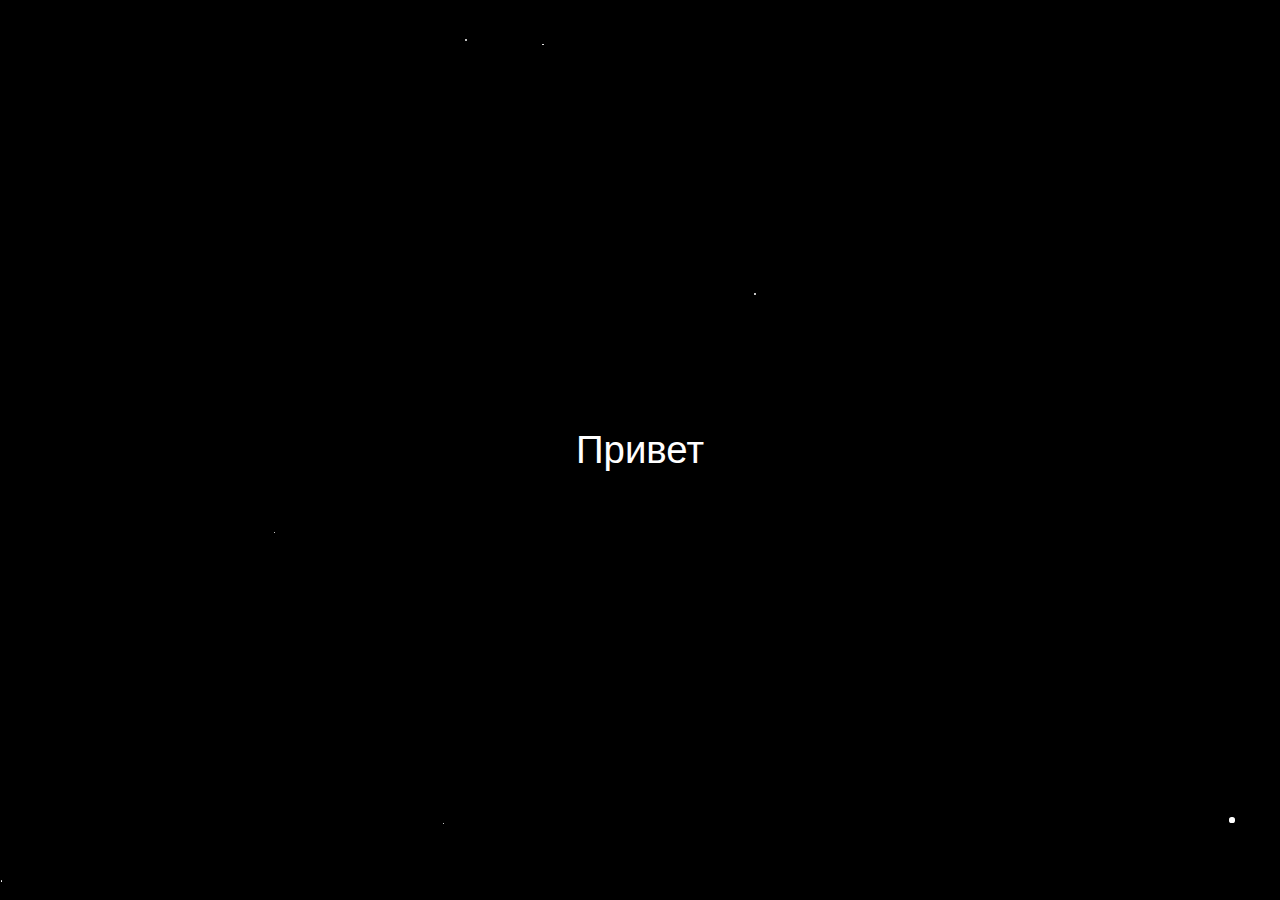
==== index.html @ 50afca8c "Create index.html" ====
<!DOCTYPE html>
<html lang="en">

<head>
    <meta charset="UTF-8">
    <meta name="viewport" content="width=device-width, initial-scale=1.0">
    <title>Светящиеся звезды</title>
    <style>
        body {
            margin: 0;
            padding: 0;
            background-color: #000;
            /* Цвет темного неба */
            overflow: hidden;
            display: flex;
            justify-content: center;
            align-items: center;
            height: 100vh;
            /* Высота экрана */
            font-family: 'Arial Black', sans-serif;
        }

        .star {
            position: absolute;
            background-color: #fff;
            /* Цвет звезд */
            border-radius: 50%;
            animation: moveAway 20s linear infinite;
            /* Анимация движения звезд */
        }

        @keyframes moveAway {
            0% {
                transform: translateY(0) scale(1);
                /* Начальное положение и размер звезд */
                opacity: 1;
                /* Полная прозрачность */
            }

            100% {
                transform: translateY(-1000px) scale(0);
                /* Конечное положение и размер звезд */
                opacity: 0;
                /* Полное исчезновение */
            }
        }

        .hidden {
            display: none;
            /* Скрыть элемент по умолчанию */
        }

        #hello {
            font-size: 3vw;
            color: #fff;
            animation: appear 2s ease-out;
            /* Анимация появления текста */
        }

        @keyframes appear {
            0% {
                transform: scale(0);
                /* Начальный размер текста (нулевой) */
                opacity: 0;
                /* Начальная прозрачность (нулевая) */
            }

            50% {
                transform: scale(1.5);
                /* Увеличиваем размер текста до 1.5 */
                opacity: 0.5;
                /* Увеличиваем прозрачность до 0.5 */
            }

            100% {
                transform: scale(1);
                /* Конечный размер текста (оригинальный) */
                opacity: 1;
                /* Конечная прозрачность (полная) */
            }
        }

        @media screen and (max-width: 768px) {

            /* Применяем стили для устройств с шириной экрана до 768px */
            #hello {
                font-size: 5vw;
            }
        }
    </style>
</head>

<body>
    <!-- Элемент с текстом "Привет" -->
    <div id="hello" class="hidden">Привет</div>

    <script>
        // Получаем элемент "Привет"
        const helloElement = document.getElementById('hello');

        // Появление текста "Привет" по центру экрана
        helloElement.classList.remove('hidden');

        // Исчезновение текста "Привет" через 5 секунд
        setTimeout(() => {
            helloElement.classList.add('hidden');
        }, 5000);
    </script>

    <!-- Создаем звезды -->
    <script>
        function createStar() {
            const star = document.createElement('div');
            star.classList.add('star');
            const size = Math.random() * 5 + 1; // Случайный размер звезды от 1 до 6 пикселей
            const x = Math.random() * window.innerWidth; // Случайная позиция по горизонтали
            const y = Math.random() * window.innerHeight; // Случайная позиция по вертикали
            star.style.width = `${size}px`;
            star.style.height = `${size}px`;
            star.style.left = `${x}px`;
            star.style.top = `${y}px`;
            document.body.appendChild(star);
        }

        setInterval(createStar, 100);
    </script>
</body>

</html>
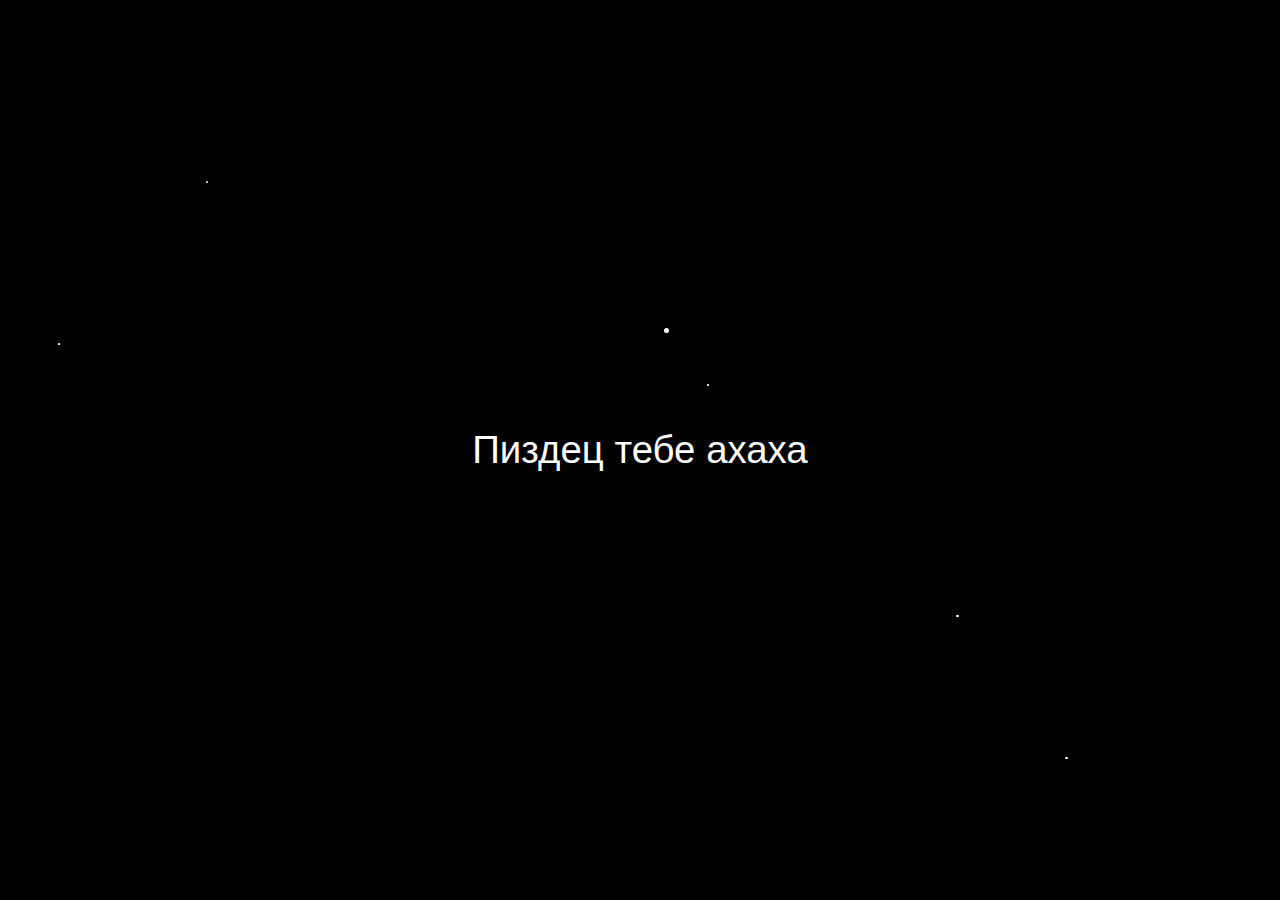
==== commit 8806a7a1: "Update index.html" ====
--- a/index.html
+++ b/index.html
@@ -92,7 +92,7 @@
 
 <body>
     <!-- Элемент с текстом "Привет" -->
-    <div id="hello" class="hidden">Привет</div>
+    <div id="hello" class="hidden">Пиздец тебе ахаха</div>
 
     <script>
         // Получаем элемент "Привет"
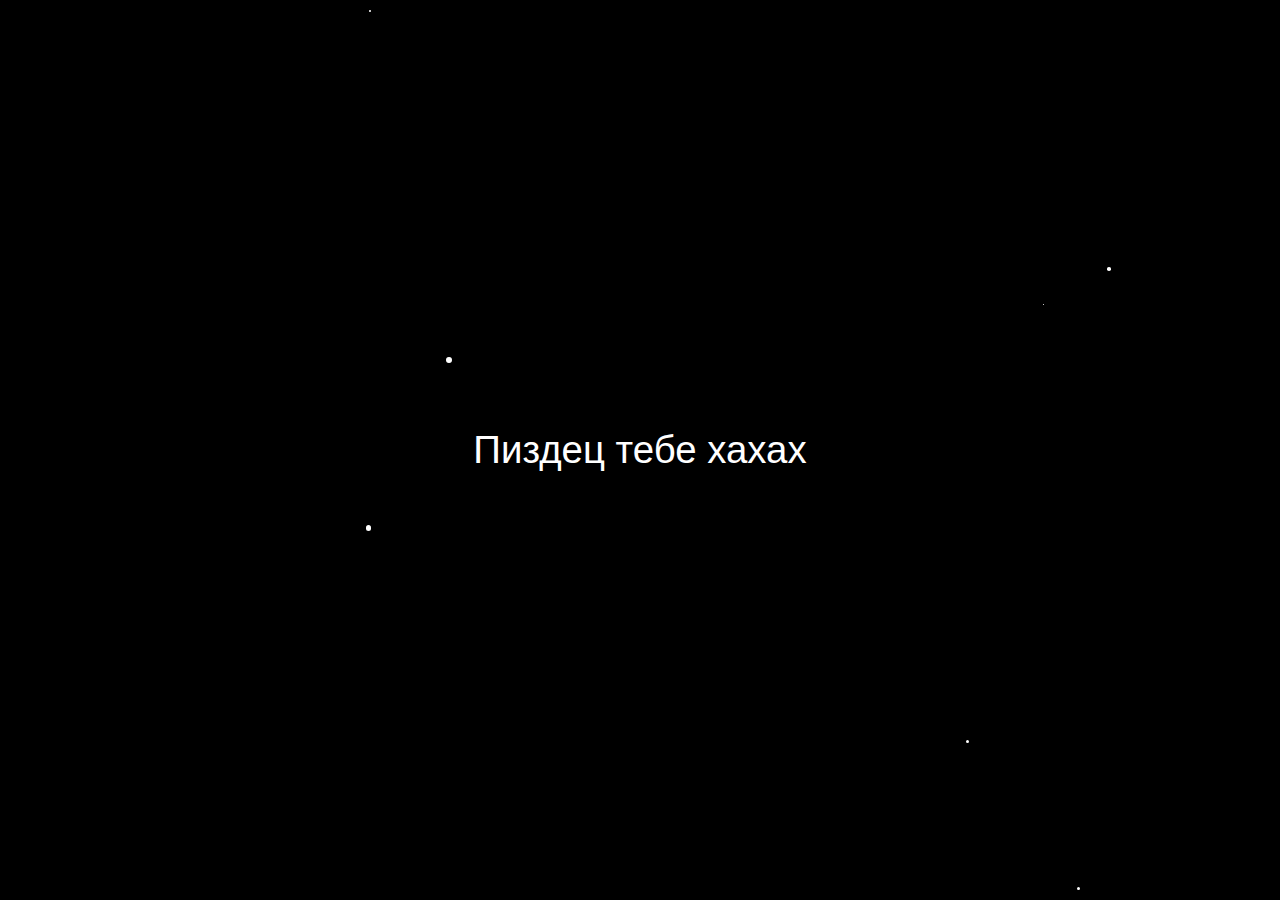
==== commit 56b81f05: "Add files via upload" ====
--- a/index.html
+++ b/index.html
@@ -92,7 +92,7 @@
 
 <body>
     <!-- Элемент с текстом "Привет" -->
-    <div id="hello" class="hidden">Пиздец тебе ахаха</div>
+    <div id="hello" class="hidden">Пиздец тебе хахах</div>
 
     <script>
         // Получаем элемент "Привет"
@@ -126,4 +126,4 @@
     </script>
 </body>
 
-</html>
+</html>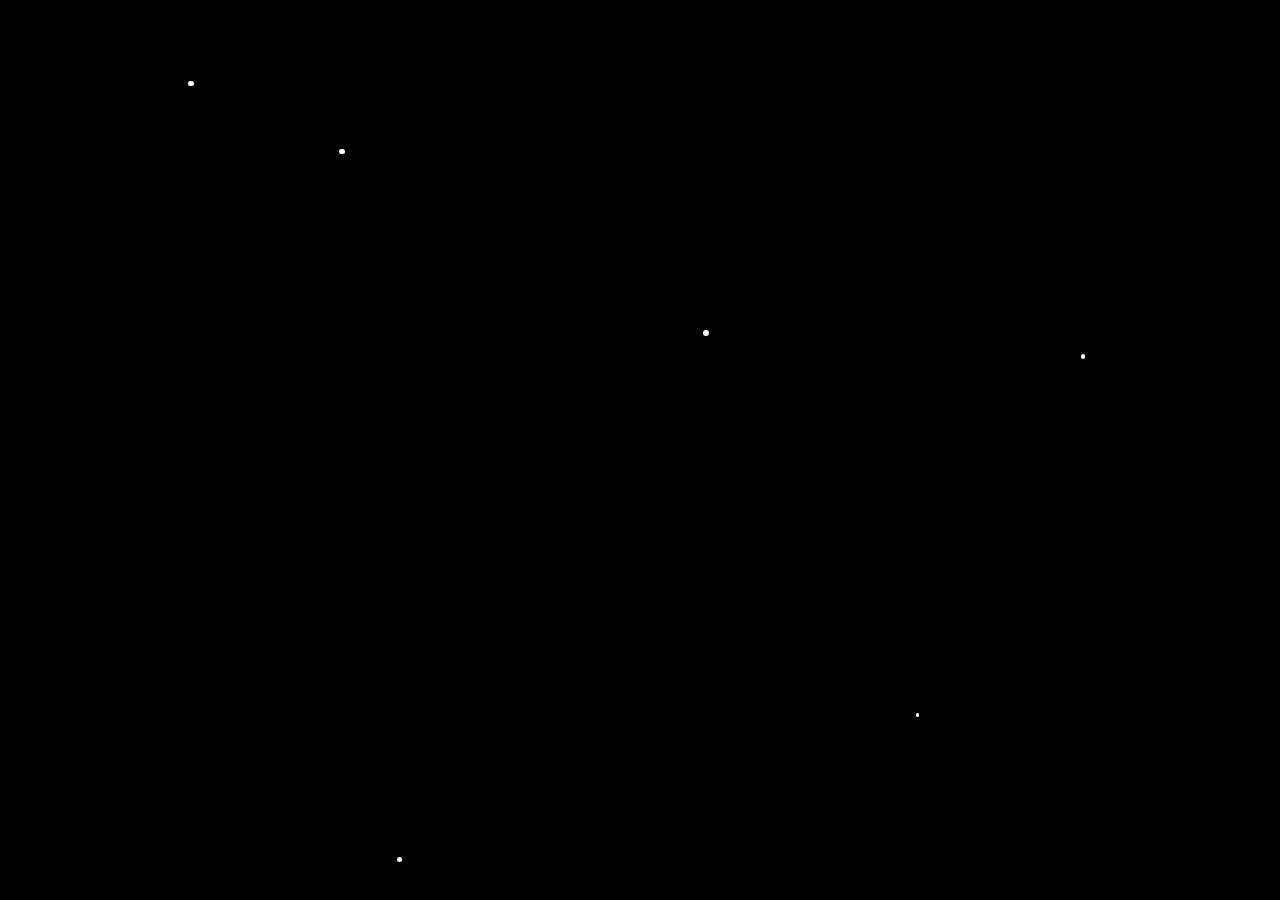
==== commit a565b9a0: "Update index.html" ====
--- a/index.html
+++ b/index.html
@@ -46,37 +46,35 @@
         }
 
         .hidden {
-            display: none;
-            /* Скрыть элемент по умолчанию */
+            opacity: 0;
+            transition: opacity 1s ease-in-out;
         }
 
         #hello {
             font-size: 3vw;
             color: #fff;
-            animation: appear 2s ease-out;
-            /* Анимация появления текста */
+            text-align: center;
+            white-space: pre-wrap;
+            overflow: hidden;
+            opacity: 0;
+            animation: fadeText 20s linear forwards;
         }
 
-        @keyframes appear {
+        @keyframes fadeText {
             0% {
-                transform: scale(0);
-                /* Начальный размер текста (нулевой) */
                 opacity: 0;
-                /* Начальная прозрачность (нулевая) */
             }
 
-            50% {
-                transform: scale(1.5);
-                /* Увеличиваем размер текста до 1.5 */
-                opacity: 0.5;
-                /* Увеличиваем прозрачность до 0.5 */
+            2% {
+                opacity: 1;
+            }
+
+            98% {
+                opacity: 1;
             }
 
             100% {
-                transform: scale(1);
-                /* Конечный размер текста (оригинальный) */
-                opacity: 1;
-                /* Конечная прозрачность (полная) */
+                opacity: 0;
             }
         }
 
@@ -92,20 +90,7 @@
 
 <body>
     <!-- Элемент с текстом "Привет" -->
-    <div id="hello" class="hidden">Пиздец тебе хахах</div>
-
-    <script>
-        // Получаем элемент "Привет"
-        const helloElement = document.getElementById('hello');
-
-        // Появление текста "Привет" по центру экрана
-        helloElement.classList.remove('hidden');
-
-        // Исчезновение текста "Привет" через 5 секунд
-        setTimeout(() => {
-            helloElement.classList.add('hidden');
-        }, 5000);
-    </script>
+    <div id="hello" class="hidden"></div>
 
     <!-- Создаем звезды -->
     <script>
@@ -124,6 +109,35 @@
 
         setInterval(createStar, 100);
     </script>
+
+    <script>
+        const text = `Хочу поздравить тебя с Днем рождения и хочу сказать, что сегодня особый день) ты как воплощение красоты, доброты и мудрости, и каждый год сколько я тебя знаю ты становишься только ярче и прекраснее.
+Твоя улыбка как луч солнца))) проникающий сквозь облака в серые будни, озаряя мою жизнь своим теплом.
+Я хочу сказать тебе, как бесконечно благодарен за твое присутствие в моей жизни. Ты делаешь мир лучше только своим существованием.
+С днем рождения, пусть каждый момент этого дня и следующих дней будет наполнен счастьем и радостью, пусть мечты сбываются легче, чем перышко на ветру, а твоя жизнь продолжает расцветать, словно самый красивый сад весеннего утра, я смогу тебе в этом помочь)
+Надеюсь мои слова донесут тепло моего сердца и наполняют твое счастливое существование.`;
+
+        const helloElement = document.getElementById('hello');
+
+        function animateText(text) {
+            let words = text.split(' ');
+            let index = 0;
+            let interval = setInterval(function () {
+                if (index < words.length) {
+                    helloElement.innerText += words[index] + ' ';
+                    index++;
+                } else {
+                    clearInterval(interval);
+                    setTimeout(function () {
+                        helloElement.classList.add('hidden');
+                    }, 3000); // Исчезает через 3 секунды
+                }
+            }, 300); // 300 миллисекунд между словами
+        }
+
+        helloElement.classList.remove('hidden');
+        animateText(text);
+    </script>
 </body>
 
-</html>+</html>
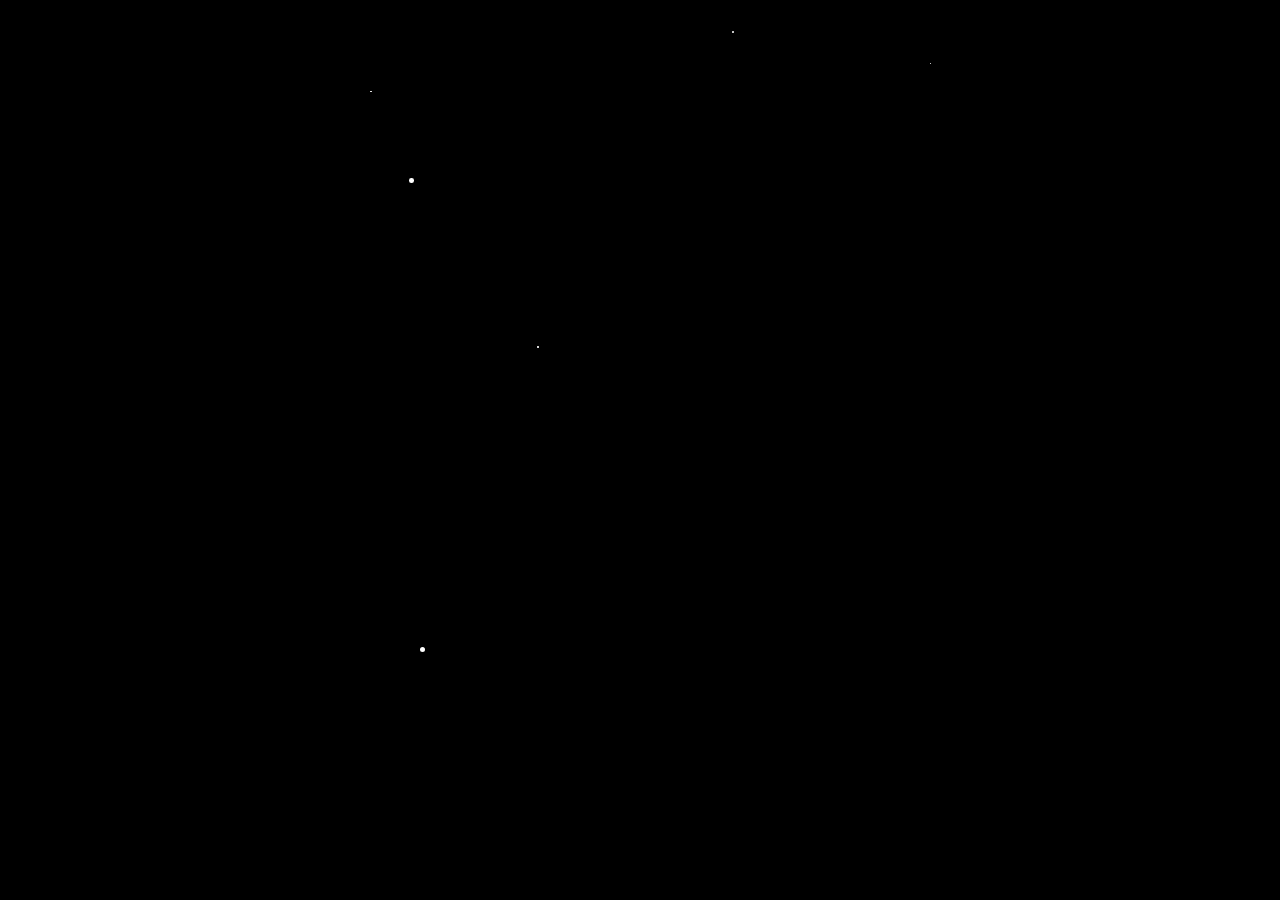
==== commit a30fc828: "Update index.html" ====
--- a/index.html
+++ b/index.html
@@ -46,8 +46,8 @@
         }
 
         .hidden {
-            opacity: 0;
-            transition: opacity 1s ease-in-out;
+            display: none;
+            /* Скрыть элемент по умолчанию */
         }
 
         #hello {
@@ -57,7 +57,7 @@
             white-space: pre-wrap;
             overflow: hidden;
             opacity: 0;
-            animation: fadeText 20s linear forwards;
+            animation: fadeText 60s linear forwards;
         }
 
         @keyframes fadeText {
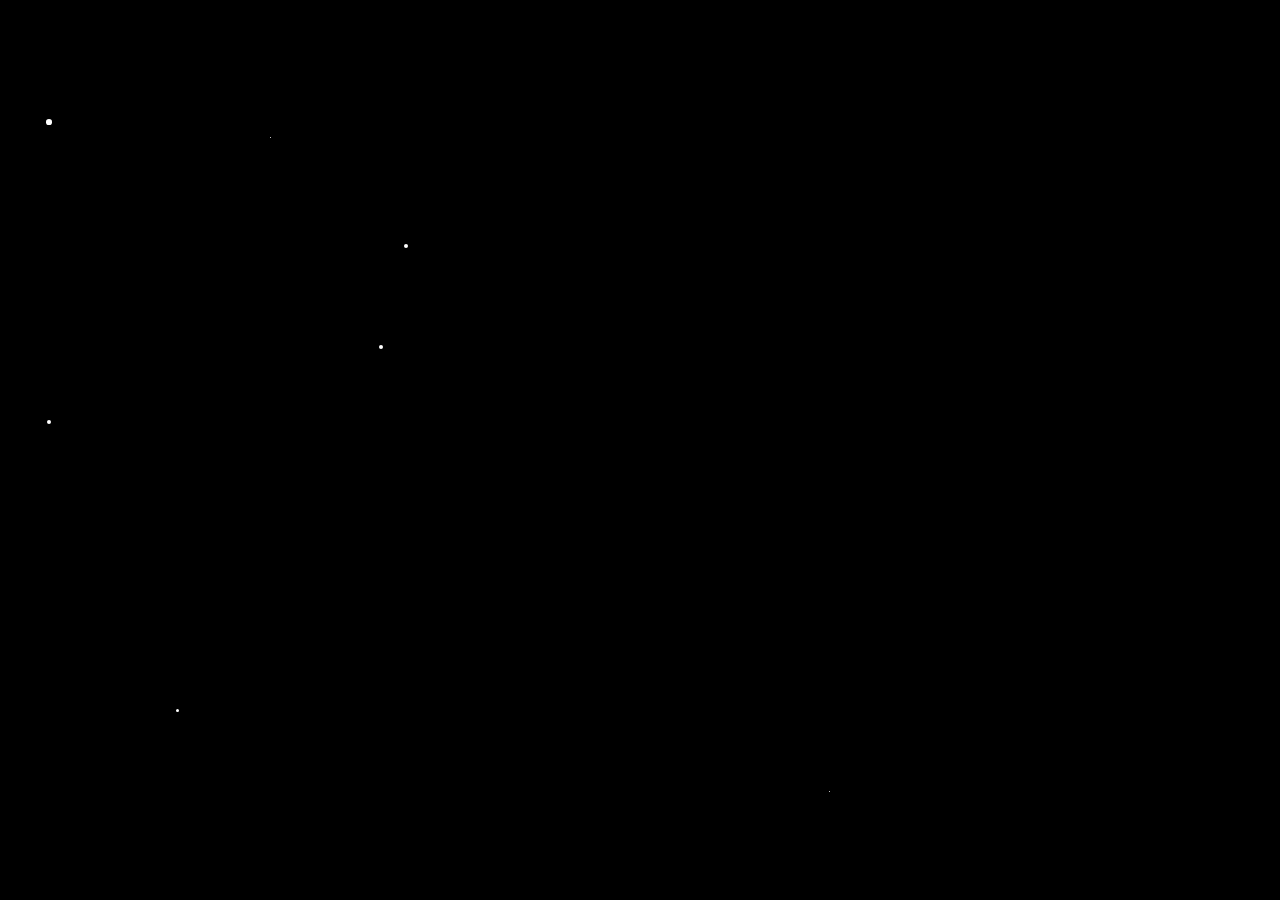
==== commit aa4486e7: "Update index.html" ====
--- a/index.html
+++ b/index.html
@@ -115,7 +115,8 @@
 Твоя улыбка как луч солнца))) проникающий сквозь облака в серые будни, озаряя мою жизнь своим теплом.
 Я хочу сказать тебе, как бесконечно благодарен за твое присутствие в моей жизни. Ты делаешь мир лучше только своим существованием.
 С днем рождения, пусть каждый момент этого дня и следующих дней будет наполнен счастьем и радостью, пусть мечты сбываются легче, чем перышко на ветру, а твоя жизнь продолжает расцветать, словно самый красивый сад весеннего утра, я смогу тебе в этом помочь)
-Надеюсь мои слова донесут тепло моего сердца и наполняют твое счастливое существование.`;
+Надеюсь мои слова донесут тепло моего сердца и наполняют твое счастливое существование.... Просто скажи да, я жду`;
+        
 
         const helloElement = document.getElementById('hello');
 
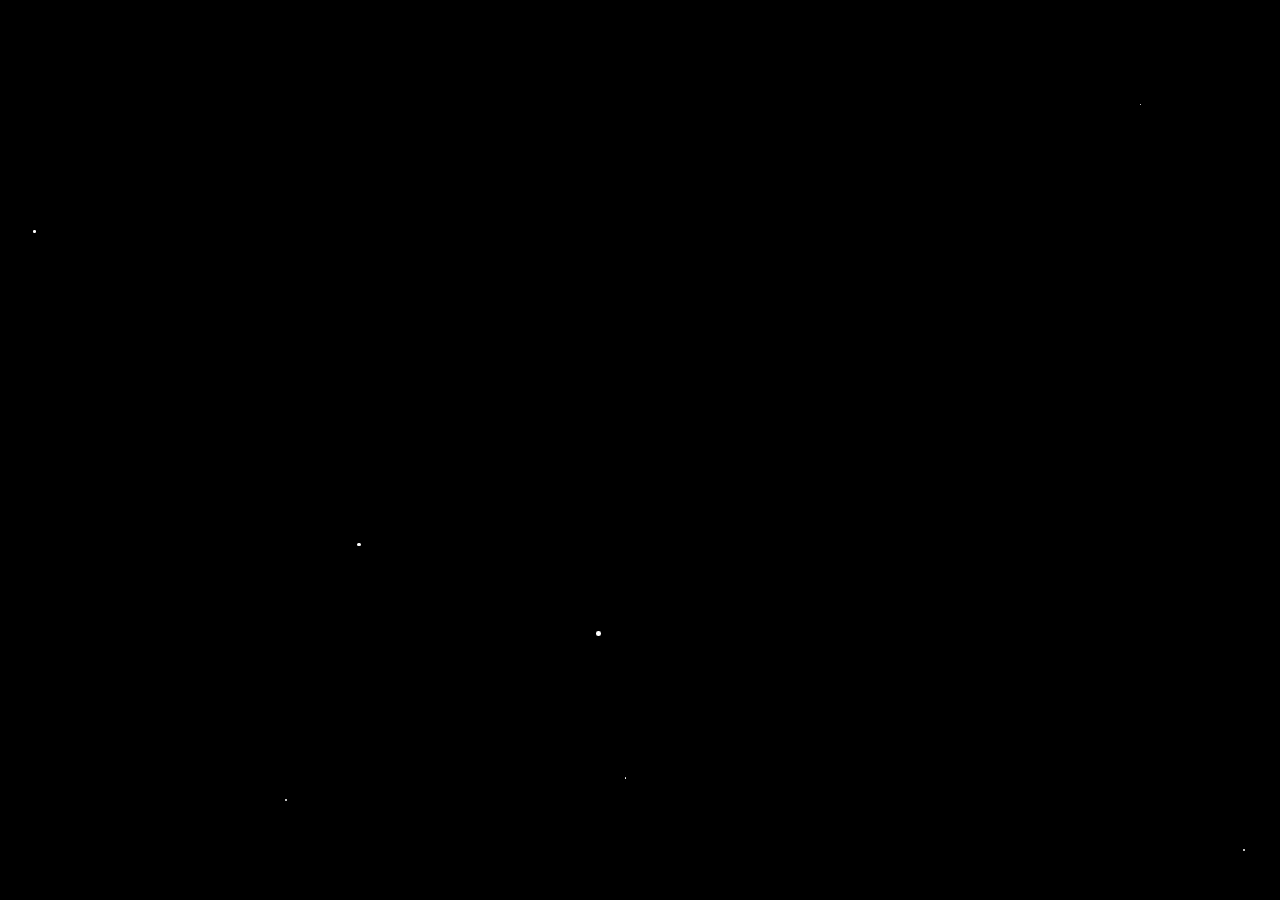
==== commit ab21ef0d: "Update index.html" ====
--- a/index.html
+++ b/index.html
@@ -111,11 +111,7 @@
     </script>
 
     <script>
-        const text = `Хочу поздравить тебя с Днем рождения и хочу сказать, что сегодня особый день) ты как воплощение красоты, доброты и мудрости, и каждый год сколько я тебя знаю ты становишься только ярче и прекраснее.
-Твоя улыбка как луч солнца))) проникающий сквозь облака в серые будни, озаряя мою жизнь своим теплом.
-Я хочу сказать тебе, как бесконечно благодарен за твое присутствие в моей жизни. Ты делаешь мир лучше только своим существованием.
-С днем рождения, пусть каждый момент этого дня и следующих дней будет наполнен счастьем и радостью, пусть мечты сбываются легче, чем перышко на ветру, а твоя жизнь продолжает расцветать, словно самый красивый сад весеннего утра, я смогу тебе в этом помочь)
-Надеюсь мои слова донесут тепло моего сердца и наполняют твое счастливое существование.... Просто скажи да, я жду`;
+        const text = "";
         
 
         const helloElement = document.getElementById('hello');
